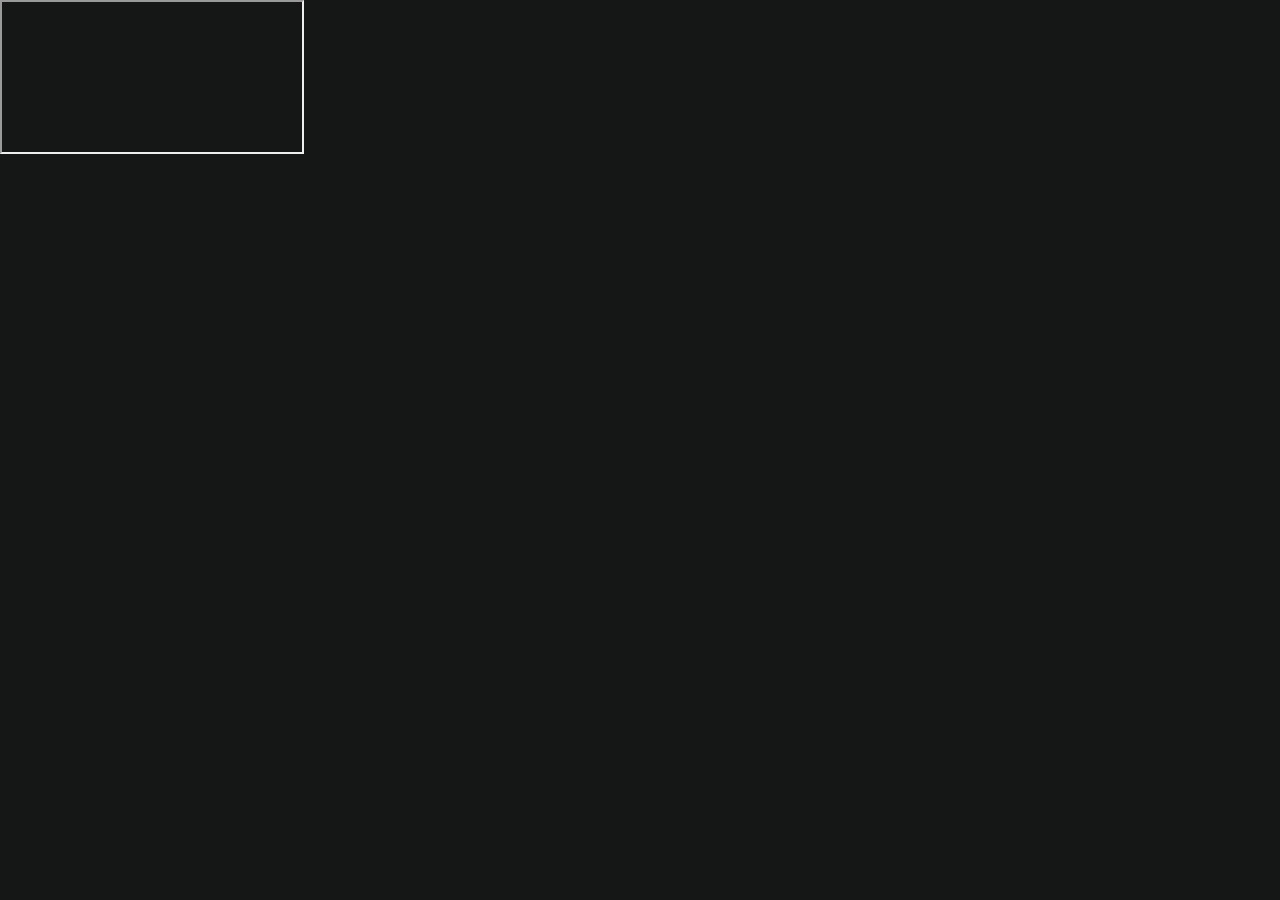
==== index.html @ 0c98a452 "começo da organização" ====
<!DOCTYPE html>
<html lang="pt-br">
<head>
    <meta charset='utf-8'>
    <title>Página Inicial</title>
    <link rel='stylesheet' type='text/css' media='screen' href='main.css'>
    <script src='main.js'></script>
</head>
<body>
    <iframe src="buttonTop.html"></iframe>
</body>
</html>
---- main.css ----
@import url("basic.css");
@import url("buttonTop.css");
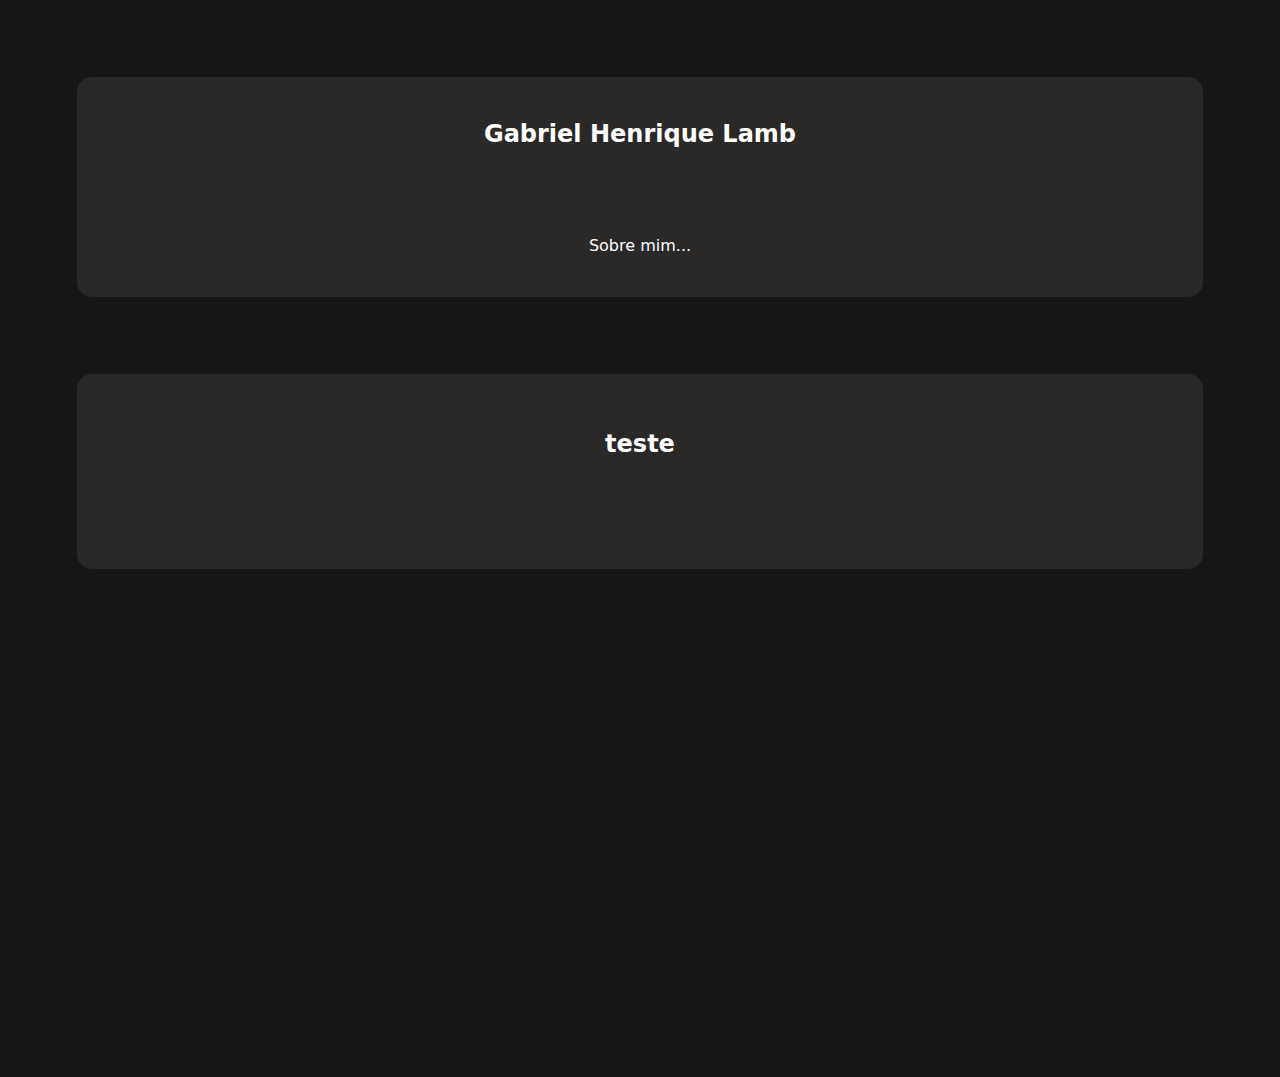
==== commit a75a24e3: "importando e refatorando códigos de outros projetos" ====
--- a/index.html
+++ b/index.html
@@ -5,8 +5,28 @@
     <title>Página Inicial</title>
     <link rel='stylesheet' type='text/css' media='screen' href='main.css'>
     <script src='main.js'></script>
+    <script defer async src='buttonTop.js'></script>
 </head>
 <body>
-    <iframe src="buttonTop.html"></iframe>
+    <header>
+    
+
+    </header>
+    <main>
+        <div id="title-container" class="container">
+            <h2>Gabriel Henrique Lamb</h2>
+            <p>Sobre mim...</p>
+            <div id="imagem-perfil" class="imagens"></div>
+        </div>
+        <div class="container">
+            <h2>teste</h2>
+        </div>
+
+    </main>
+    <footer>
+
+
+    </footer>
+    <button class="meuBtn" title="Ir ao topo"><strong>⬆</strong></button>
 </body>
 </html>--- a/main.css
+++ b/main.css
@@ -1,2 +1,6 @@
 @import url("basic.css");
 @import url("buttonTop.css");
+
+body {
+    height: 1000px;
+}